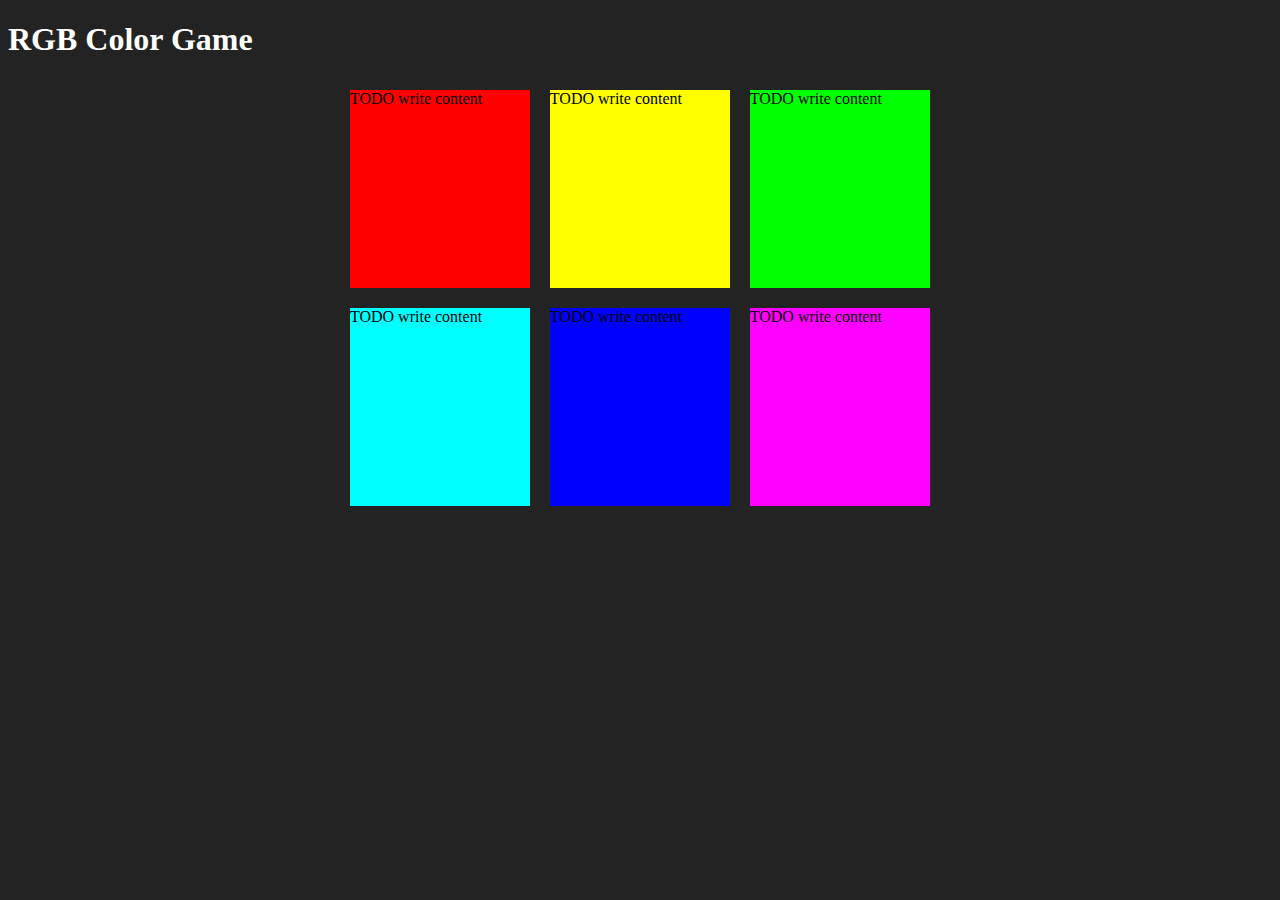
==== Color-Game/public_html/index.html @ 4dd85c9a "first step" ====
<!DOCTYPE html>
<!--
To change this license header, choose License Headers in Project Properties.
To change this template file, choose Tools | Templates
and open the template in the editor.
-->
<html>
    <head>
        <title>Color Game</title>
        <meta charset="UTF-8">
        <meta name="viewport" content="width=device-width, initial-scale=1.0">
        <link rel="stylesheet" href="colorgame.css"/>
    </head>
    <body>
        <h1>RGB Color Game</h1>
        <div id="container">
        <div class="square">TODO write content</div>
        <div class="square">TODO write content</div>
        <div class="square">TODO write content</div>
        <div class="square">TODO write content</div>
        <div class="square">TODO write content</div>
        <div class="square">TODO write content</div>
        </div>
        
        
        <script type="text/javascript" src="colorgame.js"></script>
    </body>
</html>
---- Color-Game/public_html/colorgame.css ----
/*
To change this license header, choose License Headers in Project Properties.
To change this template file, choose Tools | Templates
and open the template in the editor.
*/
/* 
    Created on : 7-apr-2018, 9.39.01
    Author     : 70743270
*/

body {
    background-color: #232323;
}
.square {
    width: 30%;
    background: purple;
    padding-bottom: 30%;
    float: left;
    margin: 1.66%;
}

#container {
    margin: 0 auto;
    max-width: 600px;
}

h1 {
    color: white;
}
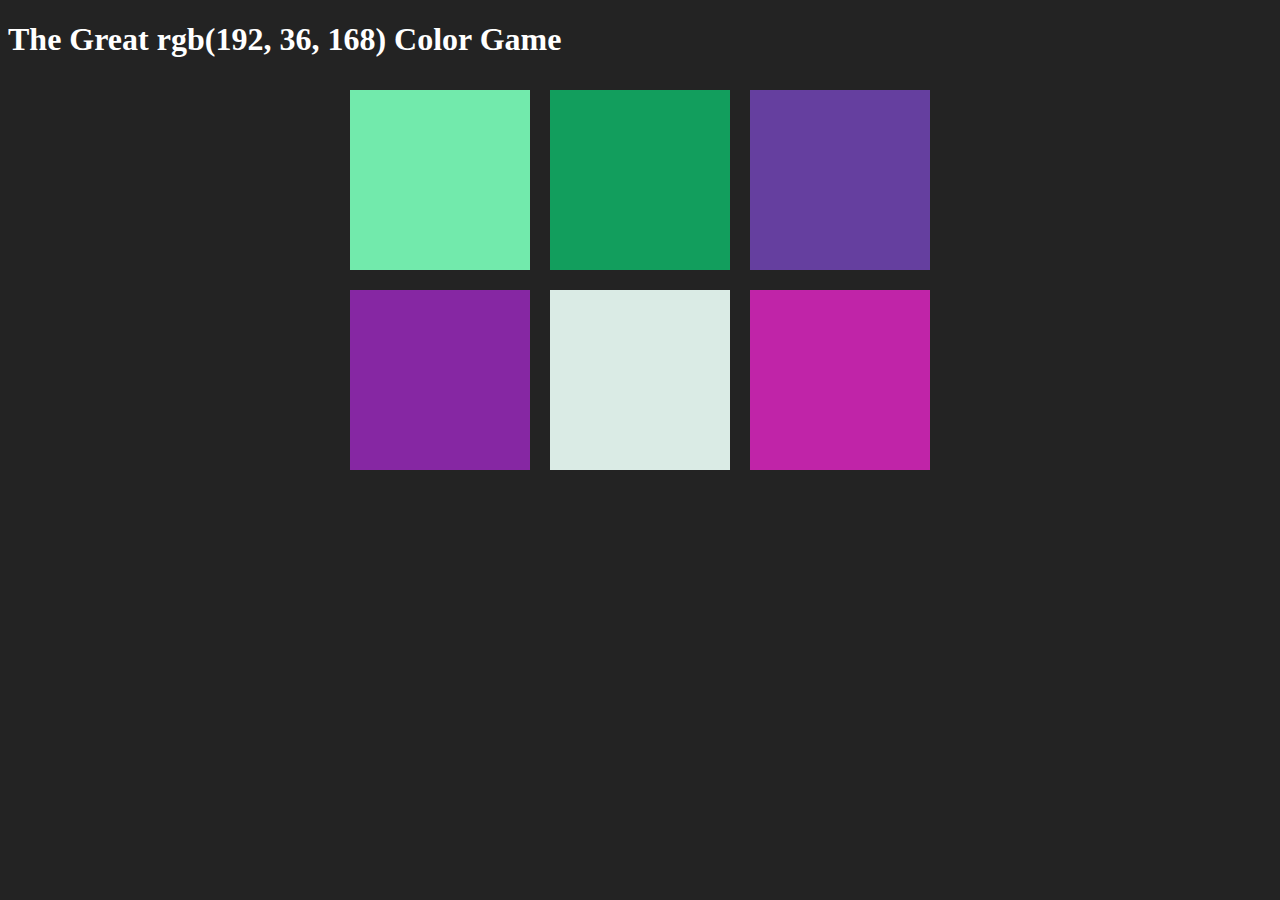
==== commit 45435104: "second step" ====
--- a/Color-Game/public_html/index.html
+++ b/Color-Game/public_html/index.html
@@ -6,23 +6,27 @@
 -->
 <html>
     <head>
-        <title>Color Game</title>
+        <title>RGB Color Game</title>
         <meta charset="UTF-8">
         <meta name="viewport" content="width=device-width, initial-scale=1.0">
         <link rel="stylesheet" href="colorgame.css"/>
     </head>
     <body>
-        <h1>RGB Color Game</h1>
+        <h1>The Great <span id="colorDisplay">RGB</span> Color Game</h1>
+        <!-- <div class=""> -->
+        <div>
+          <span id="message"> </span>
+        </div>
         <div id="container">
-        <div class="square">TODO write content</div>
-        <div class="square">TODO write content</div>
-        <div class="square">TODO write content</div>
-        <div class="square">TODO write content</div>
-        <div class="square">TODO write content</div>
-        <div class="square">TODO write content</div>
+          <div class="square"> </div>
+          <div class="square"> </div>
+          <div class="square"> </div>
+          <div class="square"> </div>
+          <div class="square"> </div>
+          <div class="square"> </div>
         </div>
-        
-        
+
+
         <script type="text/javascript" src="colorgame.js"></script>
     </body>
 </html>
--- a/Color-Game/public_html/colorgame.css
+++ b/Color-Game/public_html/colorgame.css
@@ -3,7 +3,7 @@
 To change this template file, choose Tools | Templates
 and open the template in the editor.
 */
-/* 
+/*
     Created on : 7-apr-2018, 9.39.01
     Author     : 70743270
 */
@@ -26,4 +26,8 @@
 
 h1 {
     color: white;
-}+}
+
+span {
+    color: white;
+}
